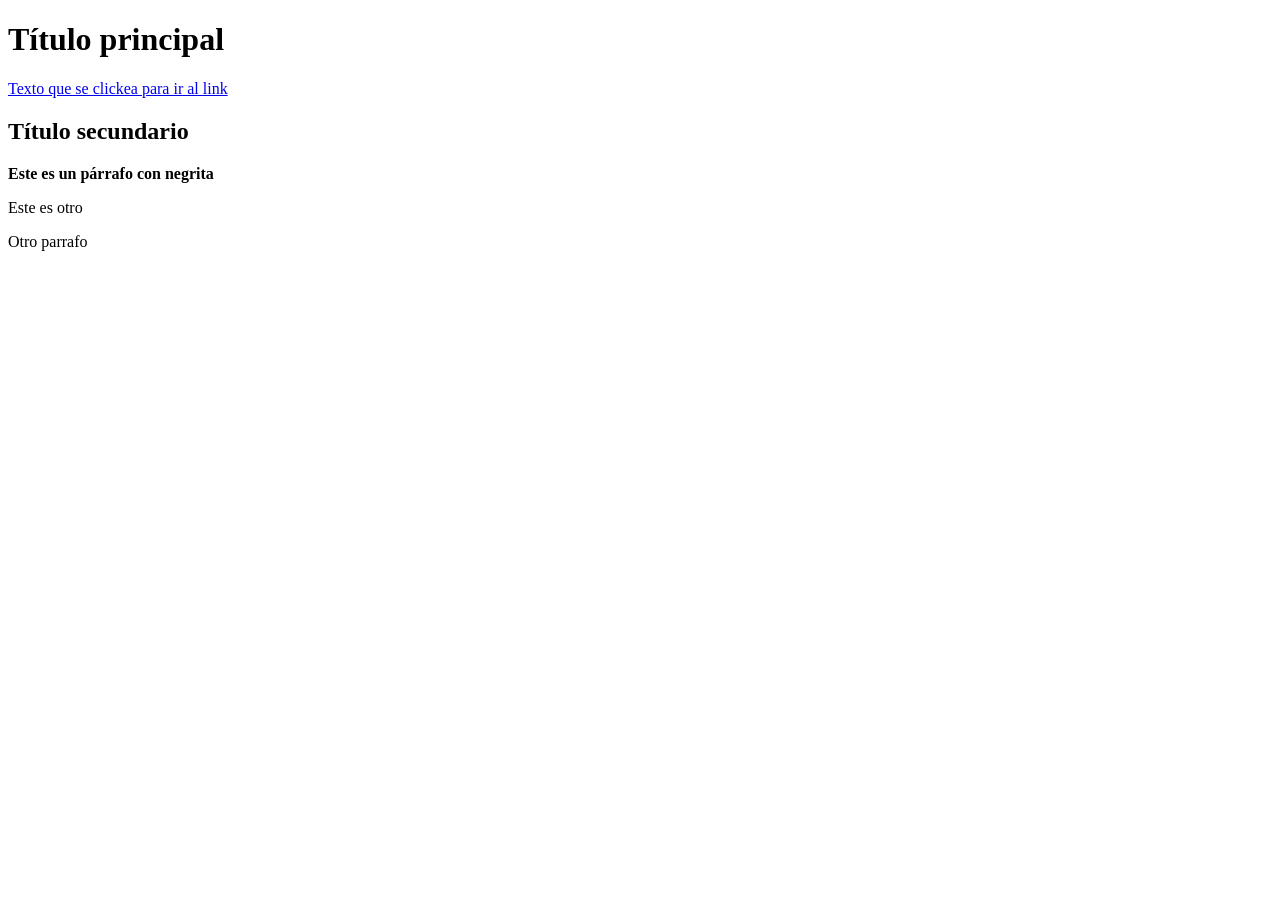
==== docs/index.html @ 7cde2011 "página web" ====
<!DOCTYPE html>
<html>
<head>
    <title>Curriculum</title>
</head>
<body>
    <h1>Título principal</h1>

    <a href="https://www.uc.cl/">
        Texto que se clickea para ir al link</a>


    <h2>
        Título secundario
    </h2>

    <p>
       <b>Este es un párrafo con negrita</b> 
    </p>

    Este es otro

    <P> 
        Otro parrafo
    </P>


</body>
</html>
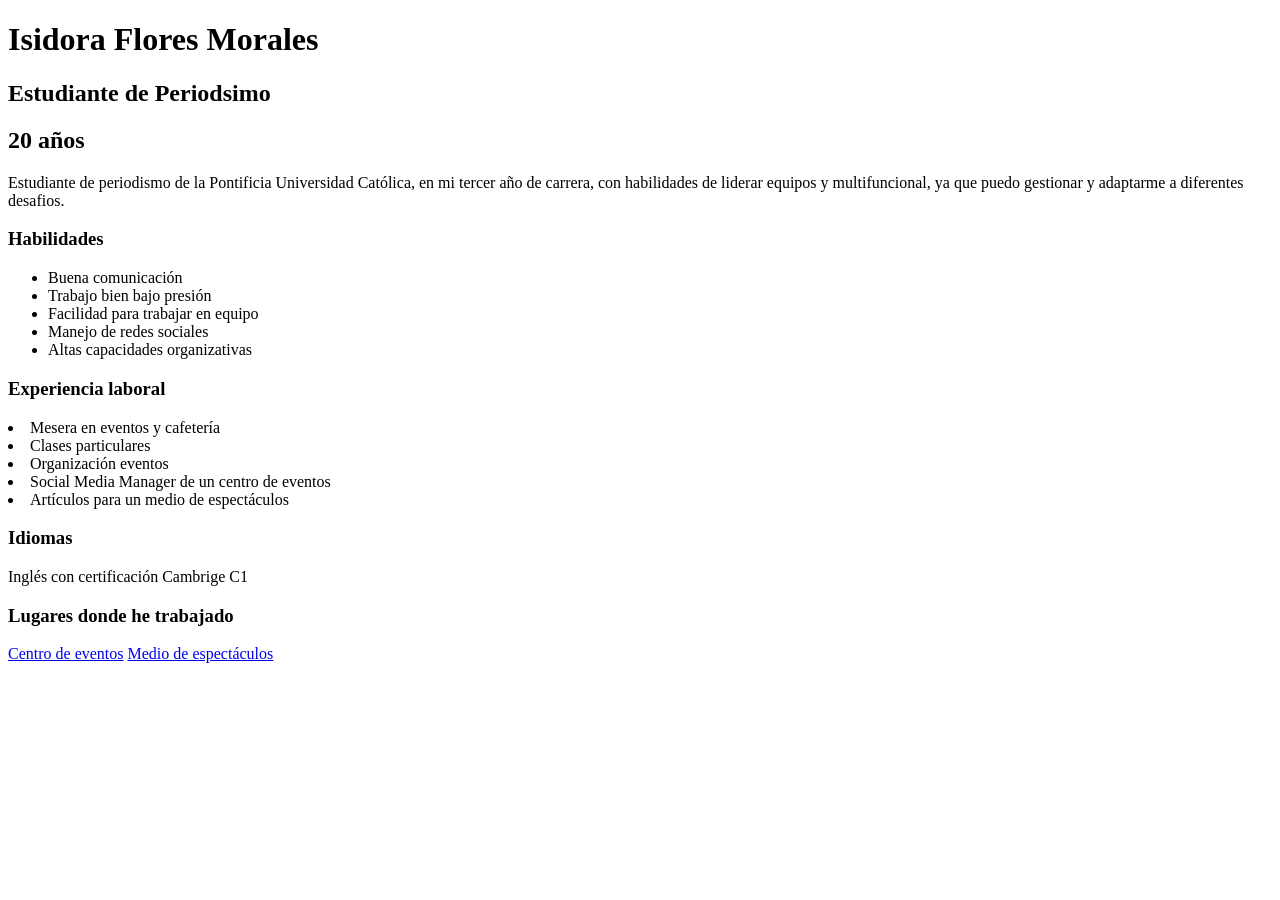
==== commit 11fefbbd: "Update index.html" ====
--- a/docs/index.html
+++ b/docs/index.html
@@ -4,25 +4,37 @@
     <title>Curriculum</title>
 </head>
 <body>
-    <h1>Título principal</h1>
+    <h1>Isidora Flores Morales</h1>
+    <h2>Estudiante de Periodsimo</h2>
+    <h2>20 años</h2>
+    <P>Estudiante de periodismo de la Pontificia Universidad Católica, en mi tercer año de carrera, 
+        con habilidades de liderar equipos y multifuncional, ya que puedo gestionar y adaptarme a diferentes desafios.
+    </P>
+    <h3>Habilidades</h3>
+    <ul>
+        <li>Buena comunicación</li>
+        <li>Trabajo bien bajo presión</li>
+        <li>Facilidad para trabajar en equipo</li>
+        <li>Manejo de redes sociales</li>
+        <li>Altas capacidades organizativas</li>
+    </ul>
+<h3>Experiencia laboral</h3>
+<li>Mesera en eventos y cafetería</li>
+<li>Clases particulares</li>
+<li>Organización eventos</li>
+<li>Social Media Manager de un centro de eventos</li>
+<li>Artículos para un medio de espectáculos</li>
+<h3>Idiomas</h3>
+<P> Inglés con certificación Cambrige C1</P>
+<h3>Lugares donde he trabajado</h3>
 
-    <a href="https://www.uc.cl/">
-        Texto que se clickea para ir al link</a>
+    <a href="https://www.instagram.com/circon_centrodeeventos?utm_source=ig_web_button_share_sheet&igsh=ZDNlZDc0MzIxNw==">
+        Centro de eventos</a>
+        <a href="https://www.instagram.com/expectadorcl?utm_source=ig_web_button_share_sheet&igsh=ZDNlZDc0MzIxNw==">
+           Medio de espectáculos</a>
 
 
-    <h2>
-        Título secundario
-    </h2>
 
-    <p>
-       <b>Este es un párrafo con negrita</b> 
-    </p>
-
-    Este es otro
-
-    <P> 
-        Otro parrafo
-    </P>
 
 
 </body>
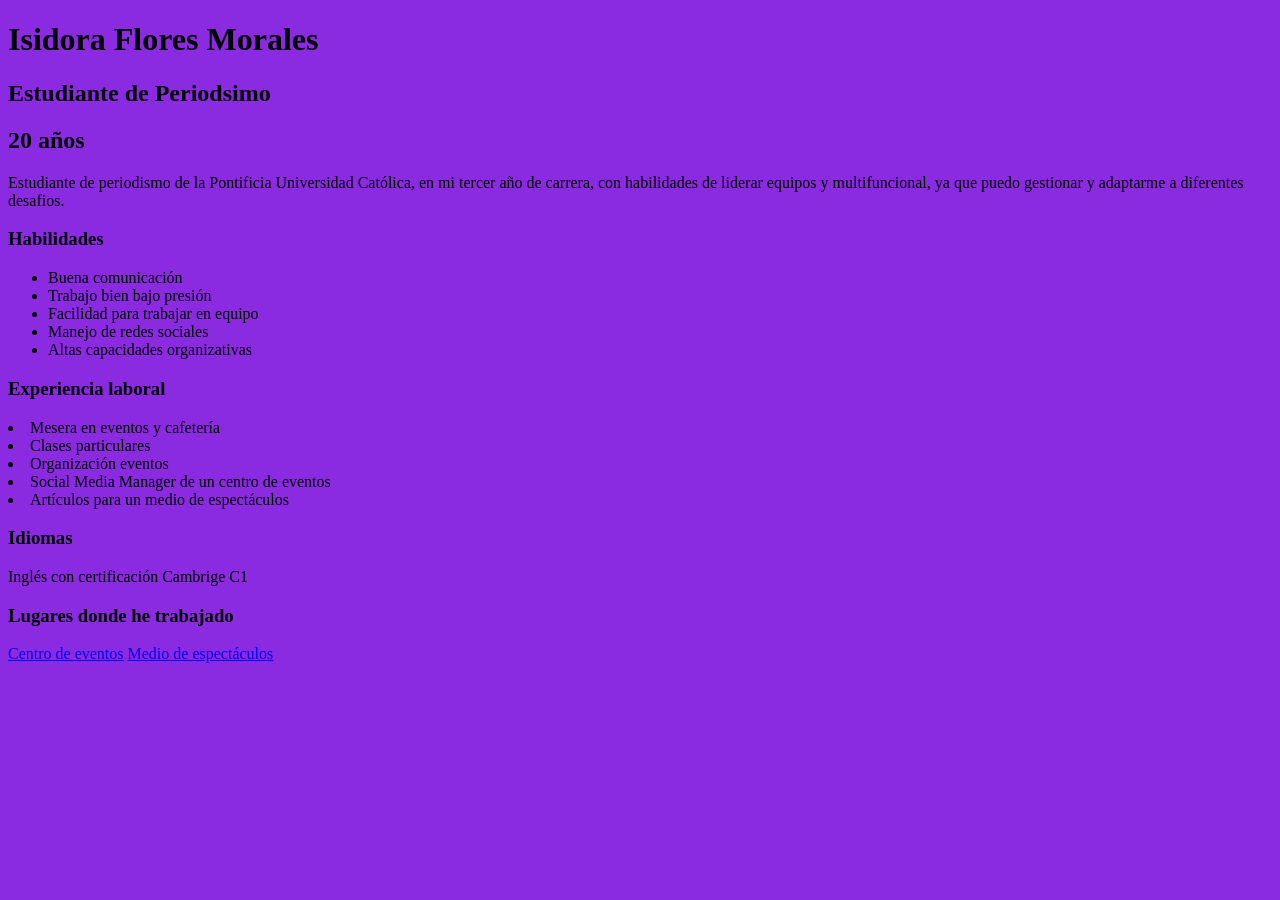
==== commit bf08b98b: "Update index.html" ====
--- a/docs/index.html
+++ b/docs/index.html
@@ -3,6 +3,7 @@
 <head>
     <title>Curriculum</title>
 </head>
+     <link href = "estilo.css" rel="stylesheet" />
 <body>
     <h1>Isidora Flores Morales</h1>
     <h2>Estudiante de Periodsimo</h2>
--- a/docs/estilo.css
+++ b/docs/estilo.css
@@ -0,0 +1,3 @@
+body {
+    background-color: blueviolet;
+}
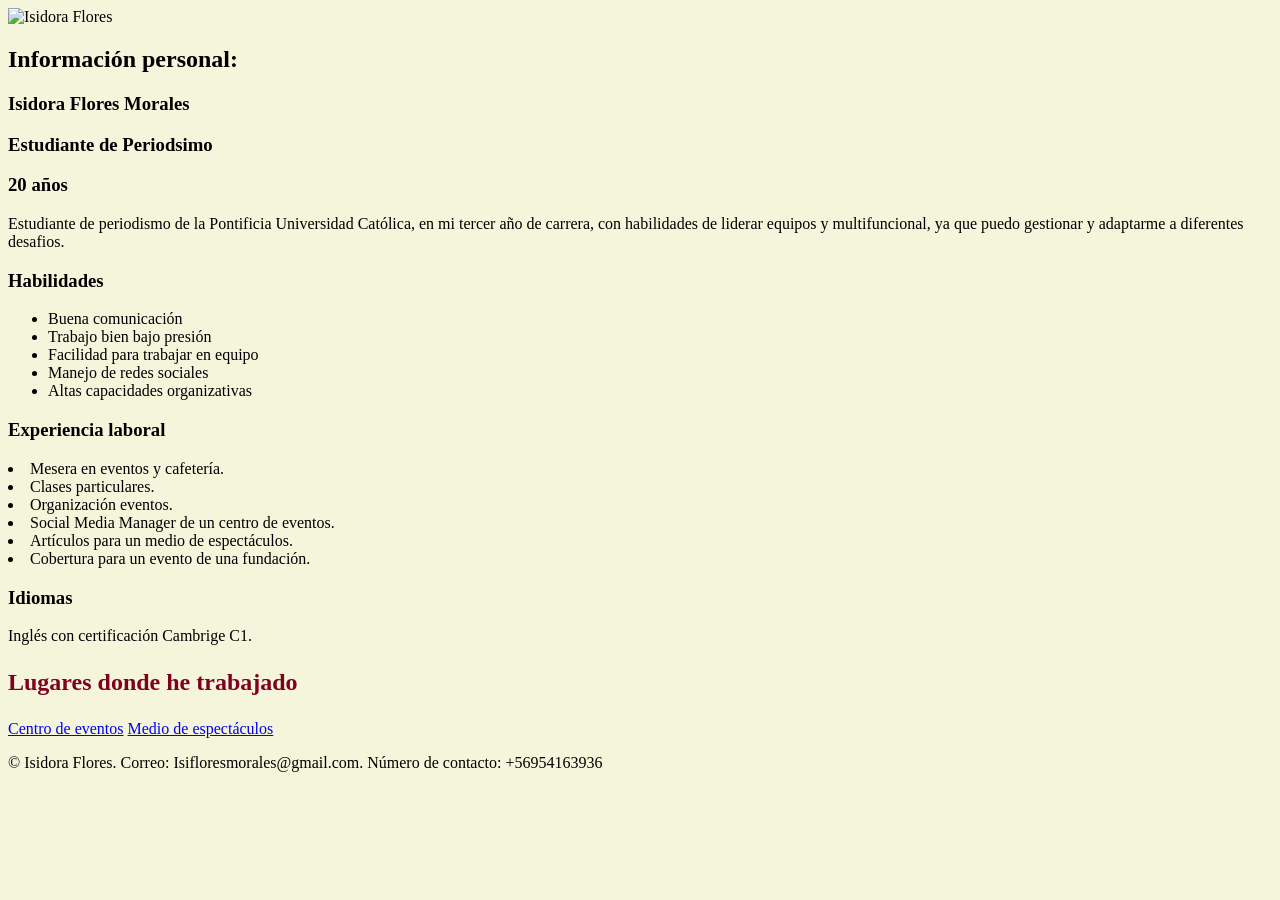
==== commit 2b95e85d: "orden" ====
--- a/docs/index.html
+++ b/docs/index.html
@@ -1,17 +1,27 @@
 <!DOCTYPE html>
 <html>
 <head>
+    <meta charset="UTF-8">
+    <meta name="viewport" content="width=device-width, initial-scale=1.0">
+    <meta name="author" content="Isidora Flores">
+    <meta name="description" content="Curriculum en una página web">
+    <meta name="keywords" content="Curriculum, Periodismo"> <!-- Palabras clave relacionadas con el contenido -->
+    <meta name="robots" content="index, follow"> <!-- Instrucciones para motores de búsqueda -->
     <title>Curriculum</title>
+    <link rel="icon" href="c:\Users\isifl\Downloads\android-chrome-192x192.png" type="image/x-icon">
 </head>
      <link href = "estilo.css" rel="stylesheet" />
 <body>
-    <h1>Isidora Flores Morales</h1>
-    <h2>Estudiante de Periodsimo</h2>
-    <h2>20 años</h2>
+    
+    <img src="c:\Users\isifl\Downloads\imagen.jpg" alt="Isidora Flores" style="max-width: 15%; height: auto;">
+    <h2> Información personal:</h2> 
+    <h3>Isidora Flores Morales</h3>
+    <h3>Estudiante de Periodsimo</h3>
+    <h3>20 años</h3>
     <P>Estudiante de periodismo de la Pontificia Universidad Católica, en mi tercer año de carrera, 
         con habilidades de liderar equipos y multifuncional, ya que puedo gestionar y adaptarme a diferentes desafios.
     </P>
-    <h3>Habilidades</h3>
+    <h3 class="titulo-habilidades">Habilidades</h3>
     <ul>
         <li>Buena comunicación</li>
         <li>Trabajo bien bajo presión</li>
@@ -19,22 +29,27 @@
         <li>Manejo de redes sociales</li>
         <li>Altas capacidades organizativas</li>
     </ul>
-<h3>Experiencia laboral</h3>
-<li>Mesera en eventos y cafetería</li>
-<li>Clases particulares</li>
-<li>Organización eventos</li>
-<li>Social Media Manager de un centro de eventos</li>
-<li>Artículos para un medio de espectáculos</li>
-<h3>Idiomas</h3>
-<P> Inglés con certificación Cambrige C1</P>
-<h3>Lugares donde he trabajado</h3>
+ <h3 class="titulo-experiencia">Experiencia laboral</h3>
+<li>Mesera en eventos y cafetería.</li>
+<li>Clases particulares.</li>
+<li>Organización eventos.</li>
+<li>Social Media Manager de un centro de eventos.</li>
+<li>Artículos para un medio de espectáculos.</li>
+<li>Cobertura para un evento de una fundación.</li>
+<h3 class="titulo-idiomas">Idiomas</h3>
+<P> Inglés con certificación Cambrige C1.</P>
+<h3 class="titulo-lugares">Lugares donde he trabajado</h3>
 
     <a href="https://www.instagram.com/circon_centrodeeventos?utm_source=ig_web_button_share_sheet&igsh=ZDNlZDc0MzIxNw==">
         Centro de eventos</a>
         <a href="https://www.instagram.com/expectadorcl?utm_source=ig_web_button_share_sheet&igsh=ZDNlZDc0MzIxNw==">
            Medio de espectáculos</a>
 
-
+           <footer>
+            <p>&copy; Isidora Flores. Correo: Isifloresmorales@gmail.com. Número de contacto: +56954163936</p>
+        </footer>
+    </body>
+    </html>
 
 
 
--- a/docs/estilo.css
+++ b/docs/estilo.css
@@ -1,3 +1,13 @@
 body {
-    background-color: blueviolet;
-}+    background-color: beige;
+}
+
+
+.titulo-lugares {
+    color: #800020; /* Cambia este color según lo que prefieras */
+    font-weight: bold;
+    font-size: 24px;
+
+}
+
+
